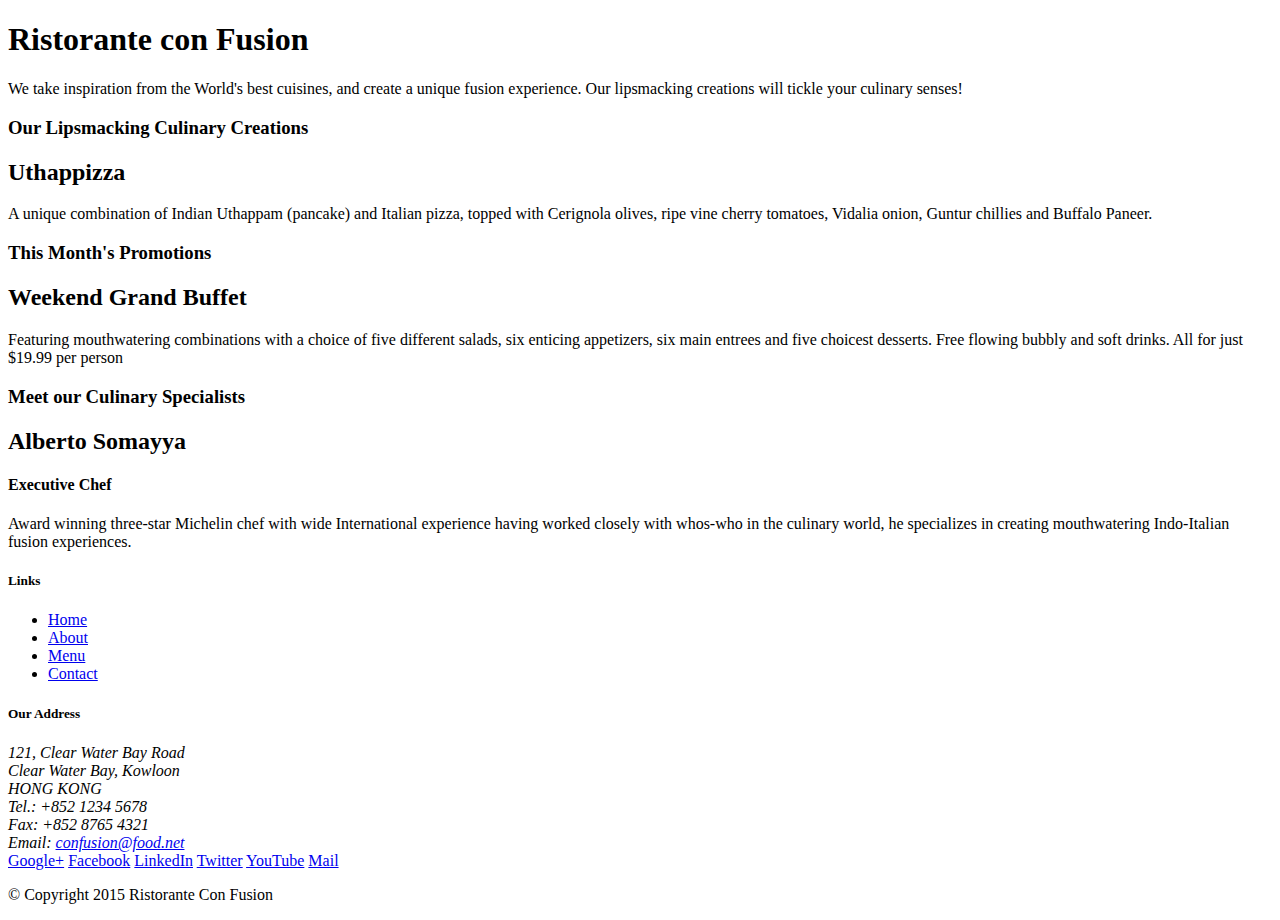
==== index.html @ 7c5ab09f "first-intro-to-bootstrap" ====
<!DOCTYPE html>
<html lang="en">

<head>
    <title>Ristorante Con Fusion</title>
</head>

<body>

    <header>
        <div>
            <div>
                <div>
                    <h1>Ristorante con Fusion</h1>
                    <p>We take inspiration from the World's best cuisines, and create a unique fusion experience. Our lipsmacking creations will tickle your culinary senses!</p>
                </div>
                <div>
                </div>
            </div>
        </div>
    </header>

    <div>
        <div>
            <div>
                <h3>Our Lipsmacking Culinary Creations</h3>
            </div>
            <div>
                <h2>Uthappizza</h2>
                <p>A unique combination of Indian Uthappam (pancake) and Italian pizza, topped with Cerignola olives, ripe vine cherry tomatoes, Vidalia onion, Guntur chillies and Buffalo Paneer.</p>
            </div>
        </div>


        <div>
            <div>
                <h3>This Month's Promotions</h3>
            </div>
            <div>
                <h2>Weekend Grand Buffet</h2>
                <p>Featuring mouthwatering combinations with a choice of five different salads, six enticing appetizers, six main entrees and five choicest desserts. Free flowing bubbly and soft drinks. All for just $19.99 per person </p>
            </div>
        </div>

        <div>
            <div>
                <h3>Meet our Culinary Specialists</h3>
            </div>
            <div>
                <h2>Alberto Somayya</h2>
                <h4>Executive Chef</h4>
                <p>Award winning three-star Michelin chef with wide International experience having worked closely with whos-who in the culinary world, he specializes in creating mouthwatering Indo-Italian fusion experiences. </p>
            </div>
        </div>
    </div>

    <footer>
        <div>
            <div>             
                <div>
                    <h5>Links</h5>
                    <ul>
                        <li><a href="#">Home</a></li>
                        <li><a href="#">About</a></li>
                        <li><a href="#">Menu</a></li>
                        <li><a href="#">Contact</a></li>
                    </ul>
                </div>
                <div>
                    <h5>Our Address</h5>
                    <address>
		              121, Clear Water Bay Road<br>
		              Clear Water Bay, Kowloon<br>
		              HONG KONG<br>
		              Tel.: +852 1234 5678<br>
		              Fax: +852 8765 4321<br>
		              Email: <a href="mailto:confusion@food.net">confusion@food.net</a>
		           </address>
                </div>
                <div>
                    <div>
                        <a href="http://google.com/+">Google+</a>
                        <a href="http://www.facebook.com/profile.php?id=">Facebook</a>
                        <a href="http://www.linkedin.com/in/">LinkedIn</a>
                        <a href="http://twitter.com/">Twitter</a>
                        <a href="http://youtube.com/">YouTube</a>
                        <a href="mailto:">Mail</a>
                    </div>
                </div>
           </div>
           <div>             
                <div>
                    <p>© Copyright 2015 Ristorante Con Fusion</p>
                </div>
           </div>
        </div>
    </footer>

</body>

</html>
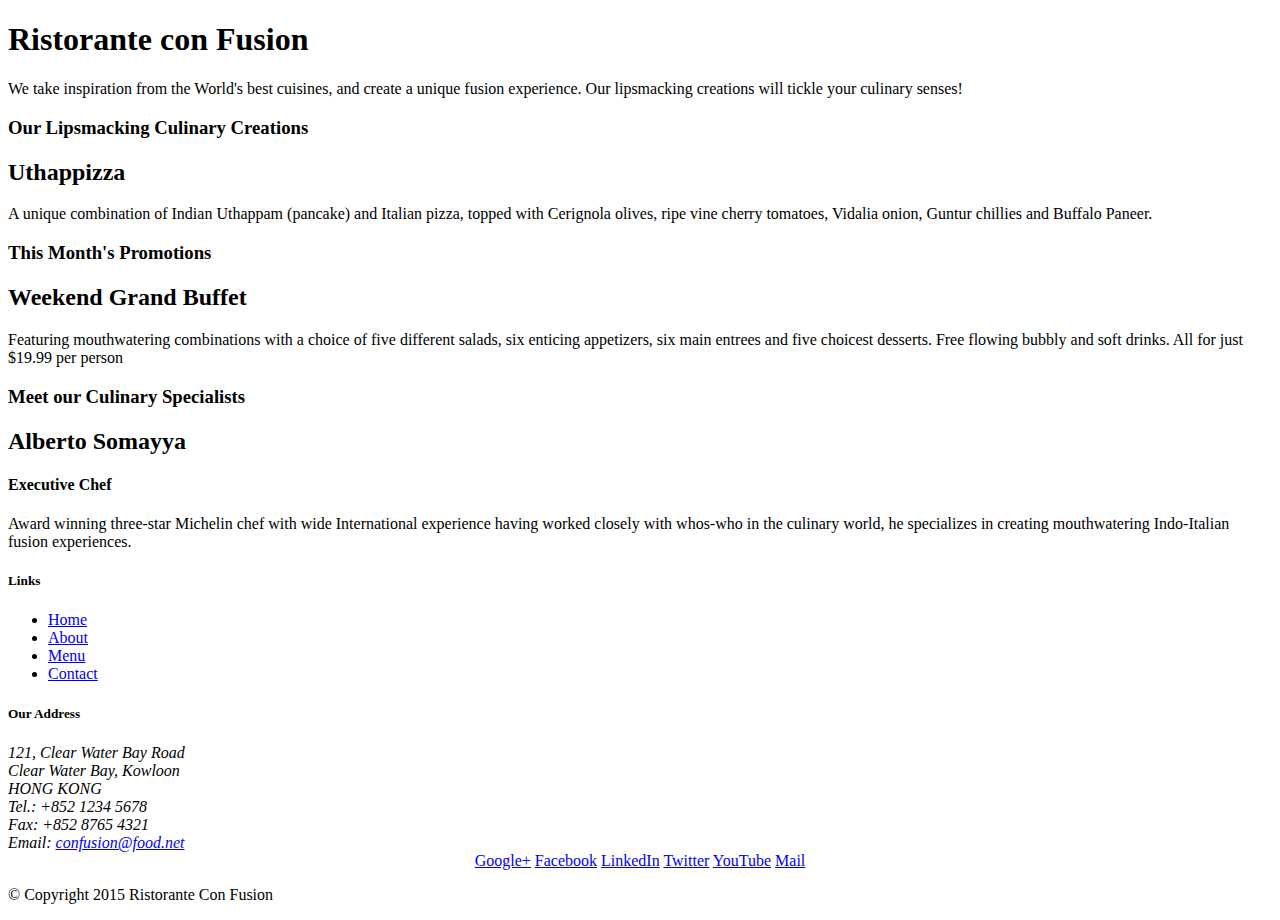
==== commit fadf8d97: "first assignment" ====
--- a/index.html
+++ b/index.html
@@ -2,71 +2,85 @@
 <html lang="en">
 
 <head>
-    <title>Ristorante Con Fusion</title>
+    <!-- Required meta tags always come first -->
+    
+<meta charset="utf-8">
+
+<meta name="viewport" content="width=device-width, initial-scale=1, shrink-to-fit=no">
+
+<meta http-equiv="x-ua-compatible" content="ie=edge">
+
+
+<!-- Bootstrap CSS -->
+
+<link rel="stylesheet" href="node_modules/bootstrap/dist/css/bootstrap.min.css">
+<link rel="stylesheet" href="css/styles.css">
+
+<title>Ristorante Con Fusion</title>
 </head>
 
 <body>
 
-    <header>
-        <div>
-            <div>
-                <div>
+    <header class="jumbotron">
+        <div class="container">
+            <div class="row row-header">
+                <div class="col-12 col-sm-8">
                     <h1>Ristorante con Fusion</h1>
                     <p>We take inspiration from the World's best cuisines, and create a unique fusion experience. Our lipsmacking creations will tickle your culinary senses!</p>
                 </div>
-                <div>
+                <div class="col col-sm">
                 </div>
             </div>
         </div>
     </header>
 
-    <div>
-        <div>
-            <div>
+    <div class="container">
+        <div class="row row-content align-items-center">
+            <div class="col-sm-4  col-md-3 flex-last">
                 <h3>Our Lipsmacking Culinary Creations</h3>
             </div>
-            <div>
+            <div class="col-sm  col-md flex-first">
                 <h2>Uthappizza</h2>
                 <p>A unique combination of Indian Uthappam (pancake) and Italian pizza, topped with Cerignola olives, ripe vine cherry tomatoes, Vidalia onion, Guntur chillies and Buffalo Paneer.</p>
             </div>
         </div>
 
 
-        <div>
-            <div>
+        <div class="row row-content align-items-center">
+            <div class="col-sm-4 col-md-3">
                 <h3>This Month's Promotions</h3>
             </div>
-            <div>
+            <div class="col-sm col-md">
                 <h2>Weekend Grand Buffet</h2>
-                <p>Featuring mouthwatering combinations with a choice of five different salads, six enticing appetizers, six main entrees and five choicest desserts. Free flowing bubbly and soft drinks. All for just $19.99 per person </p>
+                <p class="hidden-xs-down">Featuring mouthwatering combinations with a choice of five different salads, six enticing appetizers, six main entrees and five choicest desserts. Free flowing bubbly and soft drinks. All for just $19.99 per person </p>
             </div>
         </div>
 
-        <div>
-            <div>
+        <div class="row row-content align-items-center">
+            <div class="col-sm-4 col-md-3 flex-last">
                 <h3>Meet our Culinary Specialists</h3>
             </div>
-            <div>
+            <div class="col-sm col-md flex-first">
                 <h2>Alberto Somayya</h2>
                 <h4>Executive Chef</h4>
-                <p>Award winning three-star Michelin chef with wide International experience having worked closely with whos-who in the culinary world, he specializes in creating mouthwatering Indo-Italian fusion experiences. </p>
+                <p class="hidden-xs-down">Award winning three-star Michelin chef with wide International experience having worked closely with whos-who in the culinary world, he specializes in creating mouthwatering Indo-Italian fusion experiences. </p>
             </div>
         </div>
     </div>
 
-    <footer>
-        <div>
-            <div>             
-                <div>
+    <footer class="footer">
+        <div class="container">
+            <div class="row ">             
+                <div class="col-5 offset-1 col-sm-2">
                     <h5>Links</h5>
-                    <ul>
+                    <ul class="list-unstyled">
                         <li><a href="#">Home</a></li>
                         <li><a href="#">About</a></li>
                         <li><a href="#">Menu</a></li>
                         <li><a href="#">Contact</a></li>
                     </ul>
                 </div>
-                <div>
+                <div class="col-6 col-sm-5">
                     <h5>Our Address</h5>
                     <address>
 		              121, Clear Water Bay Road<br>
@@ -77,8 +91,8 @@
 		              Email: <a href="mailto:confusion@food.net">confusion@food.net</a>
 		           </address>
                 </div>
-                <div>
-                    <div>
+                <div class="col col-sm-4 align-self-center">
+                    <div style="text-align: center">
                         <a href="http://google.com/+">Google+</a>
                         <a href="http://www.facebook.com/profile.php?id=">Facebook</a>
                         <a href="http://www.linkedin.com/in/">LinkedIn</a>
@@ -88,14 +102,21 @@
                     </div>
                 </div>
            </div>
-           <div>             
-                <div>
+           <div class="row justify-content-center">             
+                <div class="col-auto">
                     <p>© Copyright 2015 Ristorante Con Fusion</p>
                 </div>
            </div>
         </div>
     </footer>
 
+    <!-- jQuery first, then Tether, then Bootstrap JS. -->
+    
+<script src="node_modules/jquery/dist/jquery.min.js"></script>
+
+<script src="node_modules/tether/dist/js/tether.min.js"></script>
+
+<script src="node_modules/bootstrap/dist/js/bootstrap.min.js"></script>
 </body>
 
 </html>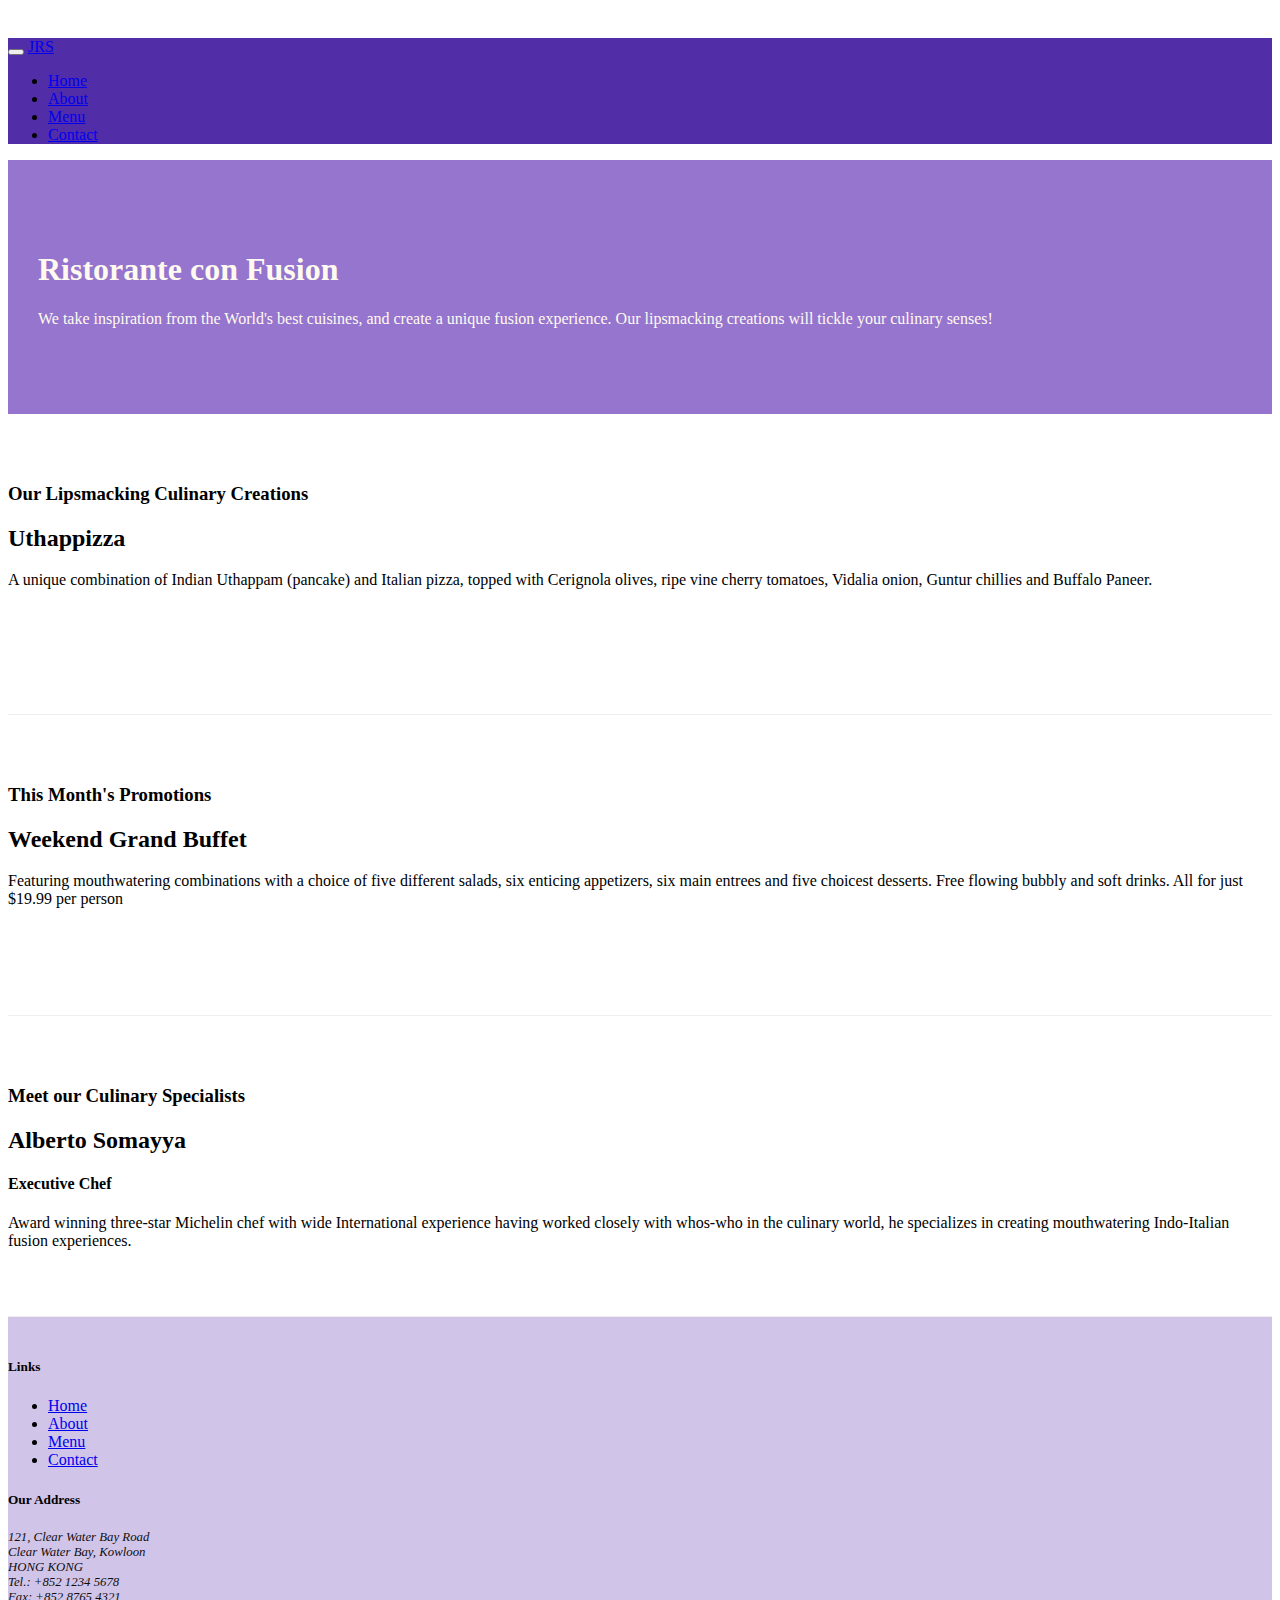
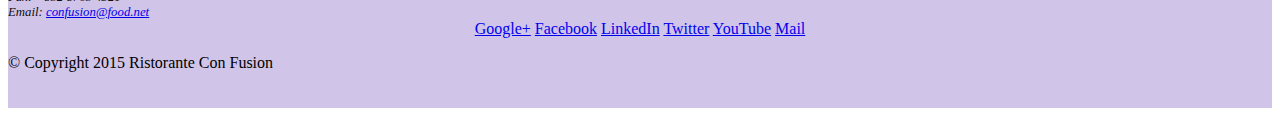
==== commit 35df96df: "navbar and breadcrumbs" ====
--- a/index.html
+++ b/index.html
@@ -20,6 +20,22 @@
 </head>
 
 <body>
+    <nav class="navbar navbar-inverse navbar-toggleable-sm fixed-top">
+        <div class="container">
+            <button class="navbar-toggler" type="button" data-toggle="collapse" data-target="#Navbar">
+                <span class="navbar-toggler-icon"></span>
+            </button>
+            <a class="navbar-brand" href="#">JRS</a>            
+            <div class="collapse navbar-collapse" id="Navbar">
+            <ul class="navbar-nav">
+            <li class="nav-item active"><a class="nav-link" href="#">Home</a></li>
+            <li class="nav-item"><a class="nav-link" href="./aboutus.html">About</a></li>
+            <li class="nav-item"><a class="nav-link" href="#">Menu</a></li>
+            <li class="nav-item"><a class="nav-link" href="#">Contact</a></li>
+            </ul>
+            </div>
+        </div>
+    </nav>
 
     <header class="jumbotron">
         <div class="container">
@@ -75,7 +91,7 @@
                     <h5>Links</h5>
                     <ul class="list-unstyled">
                         <li><a href="#">Home</a></li>
-                        <li><a href="#">About</a></li>
+                        <li><a href="./aboutus.html">About</a></li>
                         <li><a href="#">Menu</a></li>
                         <li><a href="#">Contact</a></li>
                     </ul>
--- a/css/styles.css
+++ b/css/styles.css
@@ -0,0 +1,39 @@
+.row-header {
+    margin: 0px auto;
+    padding: 0px auto;
+}
+
+.row-content {
+    margin: 0px auto;
+    padding: 50px 0px 50px 0px;
+    border-bottom: 1px ridge;
+    min-height: 200px;
+}
+
+.footer {
+    background-color: #D1C4E9;
+    margin: 0px auto;
+    padding: 20px 0px 20px 0px;
+}
+
+.jumbotron {
+    padding: 70px 30px 70px 30px;
+    margin: 0px auto;
+    background: #9575CD;
+    color: floralwhite;
+}
+
+address {
+    font-size: 80%;
+    margin: 0px;
+    color: #0f0f0f;
+}
+
+body {
+    padding: 30px 0px 0px 0px;
+    z-index: 0;
+}
+
+.navbar-inverse {
+    background-color: #512Da8;
+}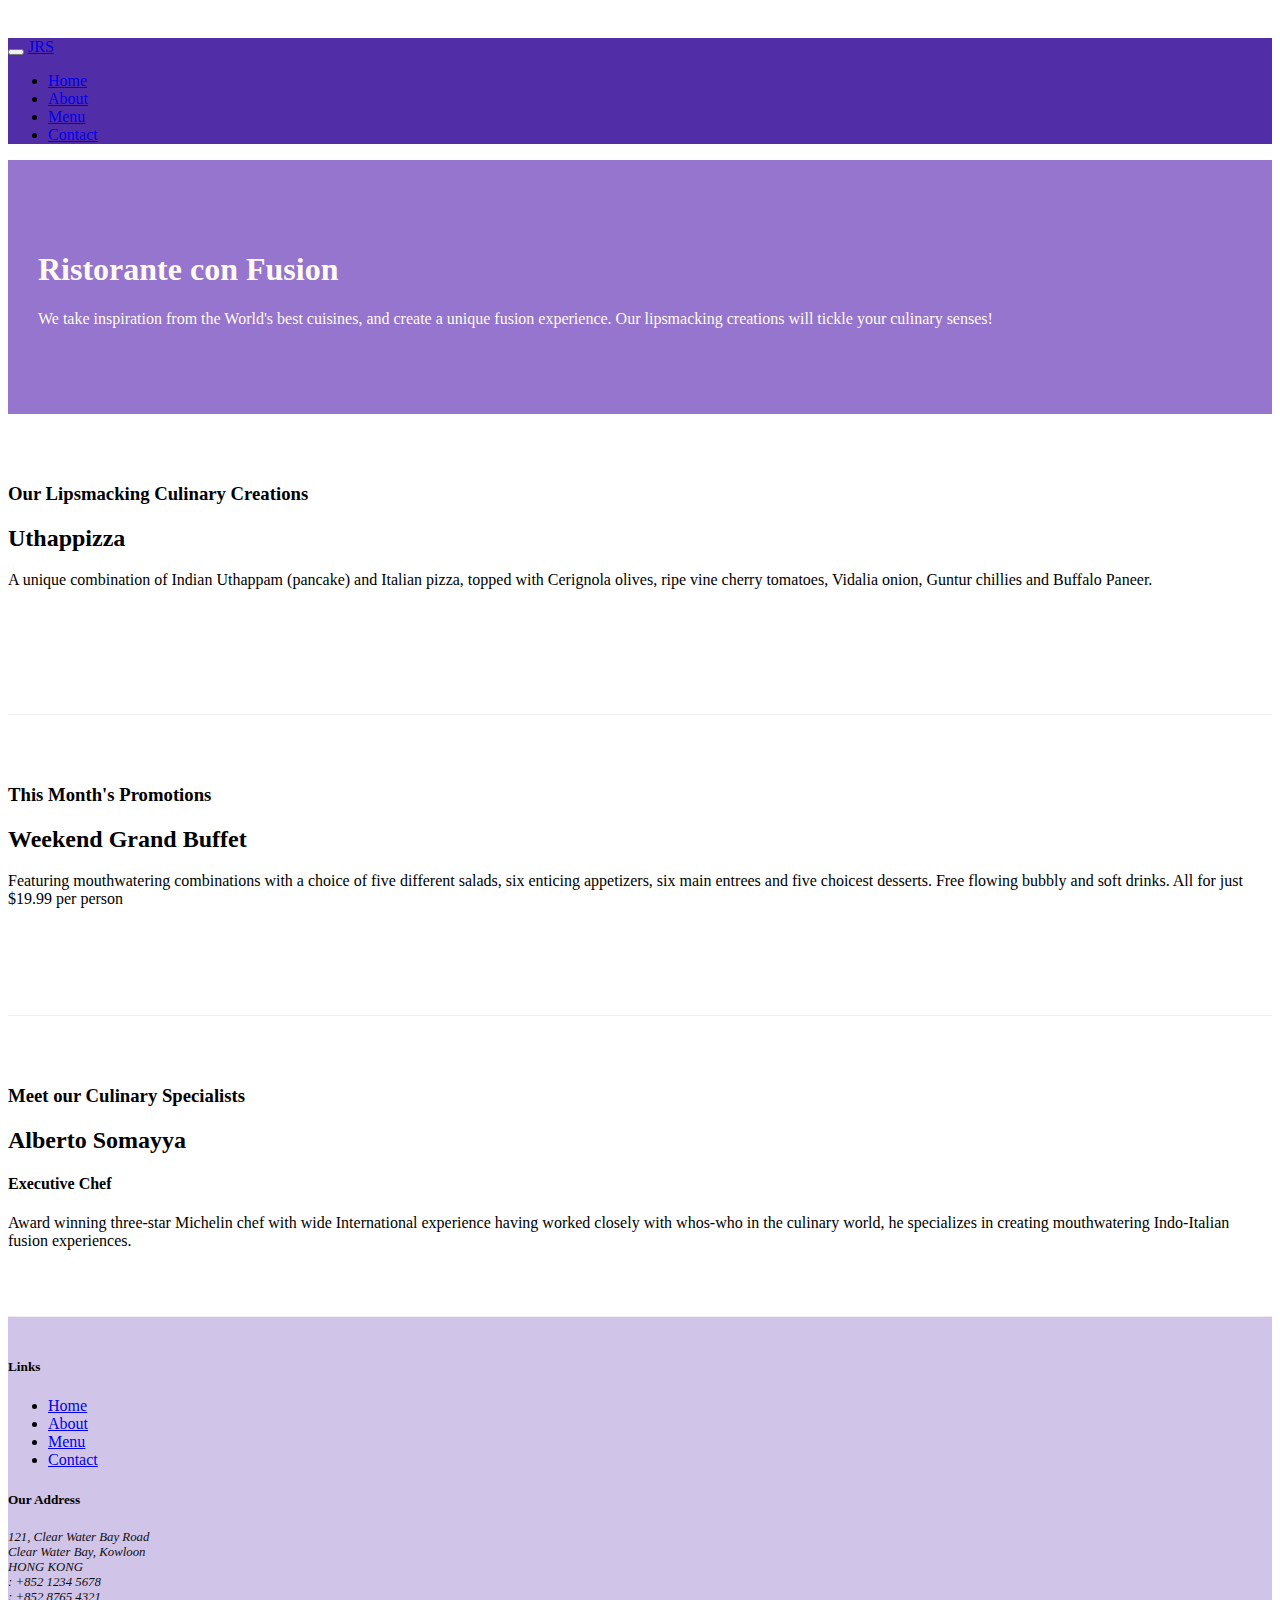
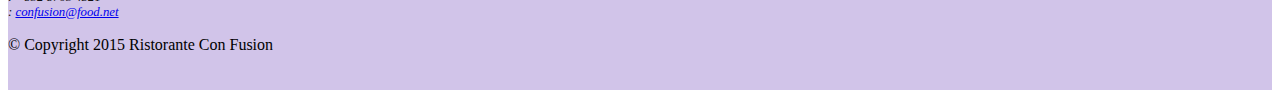
==== commit c46cda9d: "with contact" ====
--- a/index.html
+++ b/index.html
@@ -14,6 +14,8 @@
 <!-- Bootstrap CSS -->
 
 <link rel="stylesheet" href="node_modules/bootstrap/dist/css/bootstrap.min.css">
+<link rel="stylesheet" href="node_modules/font-awesome/css/font-awesome.min.css">
+<link rel="stylesheet" href="css/bootstrap-social.css">
 <link rel="stylesheet" href="css/styles.css">
 
 <title>Ristorante Con Fusion</title>
@@ -28,10 +30,10 @@
             <a class="navbar-brand" href="#">JRS</a>            
             <div class="collapse navbar-collapse" id="Navbar">
             <ul class="navbar-nav">
-            <li class="nav-item active"><a class="nav-link" href="#">Home</a></li>
-            <li class="nav-item"><a class="nav-link" href="./aboutus.html">About</a></li>
-            <li class="nav-item"><a class="nav-link" href="#">Menu</a></li>
-            <li class="nav-item"><a class="nav-link" href="#">Contact</a></li>
+            <li class="nav-item active"><a class="nav-link" href="#"><span class="fa fa-home fa-lg"></span> Home</a></li>
+            <li class="nav-item"><a class="nav-link" href="./aboutus.html"><span class="fa fa-info fa-lg"></span>About</a></li>
+            <li class="nav-item"><a class="nav-link" href="#"><span class="fa fa-list fa-lg"></span> Menu</a></li>
+            <li class="nav-item"><a class="nav-link" href="./contactus.html"><span class="fa fa-address-card fa-lg"></span> Contact</a></li>
             </ul>
             </div>
         </div>
@@ -93,7 +95,7 @@
                         <li><a href="#">Home</a></li>
                         <li><a href="./aboutus.html">About</a></li>
                         <li><a href="#">Menu</a></li>
-                        <li><a href="#">Contact</a></li>
+                        <li><a href="./contactus.html">Contact</a></li>
                     </ul>
                 </div>
                 <div class="col-6 col-sm-5">
@@ -102,19 +104,19 @@
 		              121, Clear Water Bay Road<br>
 		              Clear Water Bay, Kowloon<br>
 		              HONG KONG<br>
-		              Tel.: +852 1234 5678<br>
-		              Fax: +852 8765 4321<br>
-		              Email: <a href="mailto:confusion@food.net">confusion@food.net</a>
+		              <i class="fa fa-phone fa-lg"></i> : +852 1234 5678<br>
+		              <i class="fa fa-fax fa-lg"></i> : +852 8765 4321<br>
+		              <i class="fa fa-envelope fa-lg"></i> : <a href="mailto:confusion@food.net">confusion@food.net</a>
 		           </address>
                 </div>
                 <div class="col col-sm-4 align-self-center">
                     <div style="text-align: center">
-                        <a href="http://google.com/+">Google+</a>
-                        <a href="http://www.facebook.com/profile.php?id=">Facebook</a>
-                        <a href="http://www.linkedin.com/in/">LinkedIn</a>
-                        <a href="http://twitter.com/">Twitter</a>
-                        <a href="http://youtube.com/">YouTube</a>
-                        <a href="mailto:">Mail</a>
+                        <a class="btn btn-social-icon btn-google-plus" href="http://google.com/+"><i class="fa fa-google-plus"></i></a>
+                        <a class="btn btn-social-icon btn-facebook" href="http://www.facebook.com/profile.php?id="><i class="fa fa-facebook"></i></a>
+                        <a class="btn btn-social-icon btn-linkedin" href="http://www.linkedin.com/in/"><i class="fa fa-linkedin"></i></a>
+                        <a class="btn btn-social-icon btn-twitter" href="http://twitter.com/"><i class="fa fa-twitter"></i></a>
+                        <a class="btn btn-social-icon btn-youtube" href="http://youtube.com/"><i class="fa fa-youtube"></i></a>
+                        <a class="btn btn-social-icon" href="mailto:"><i class="fa fa-envelope-o"></i></a>
                     </div>
                 </div>
            </div>
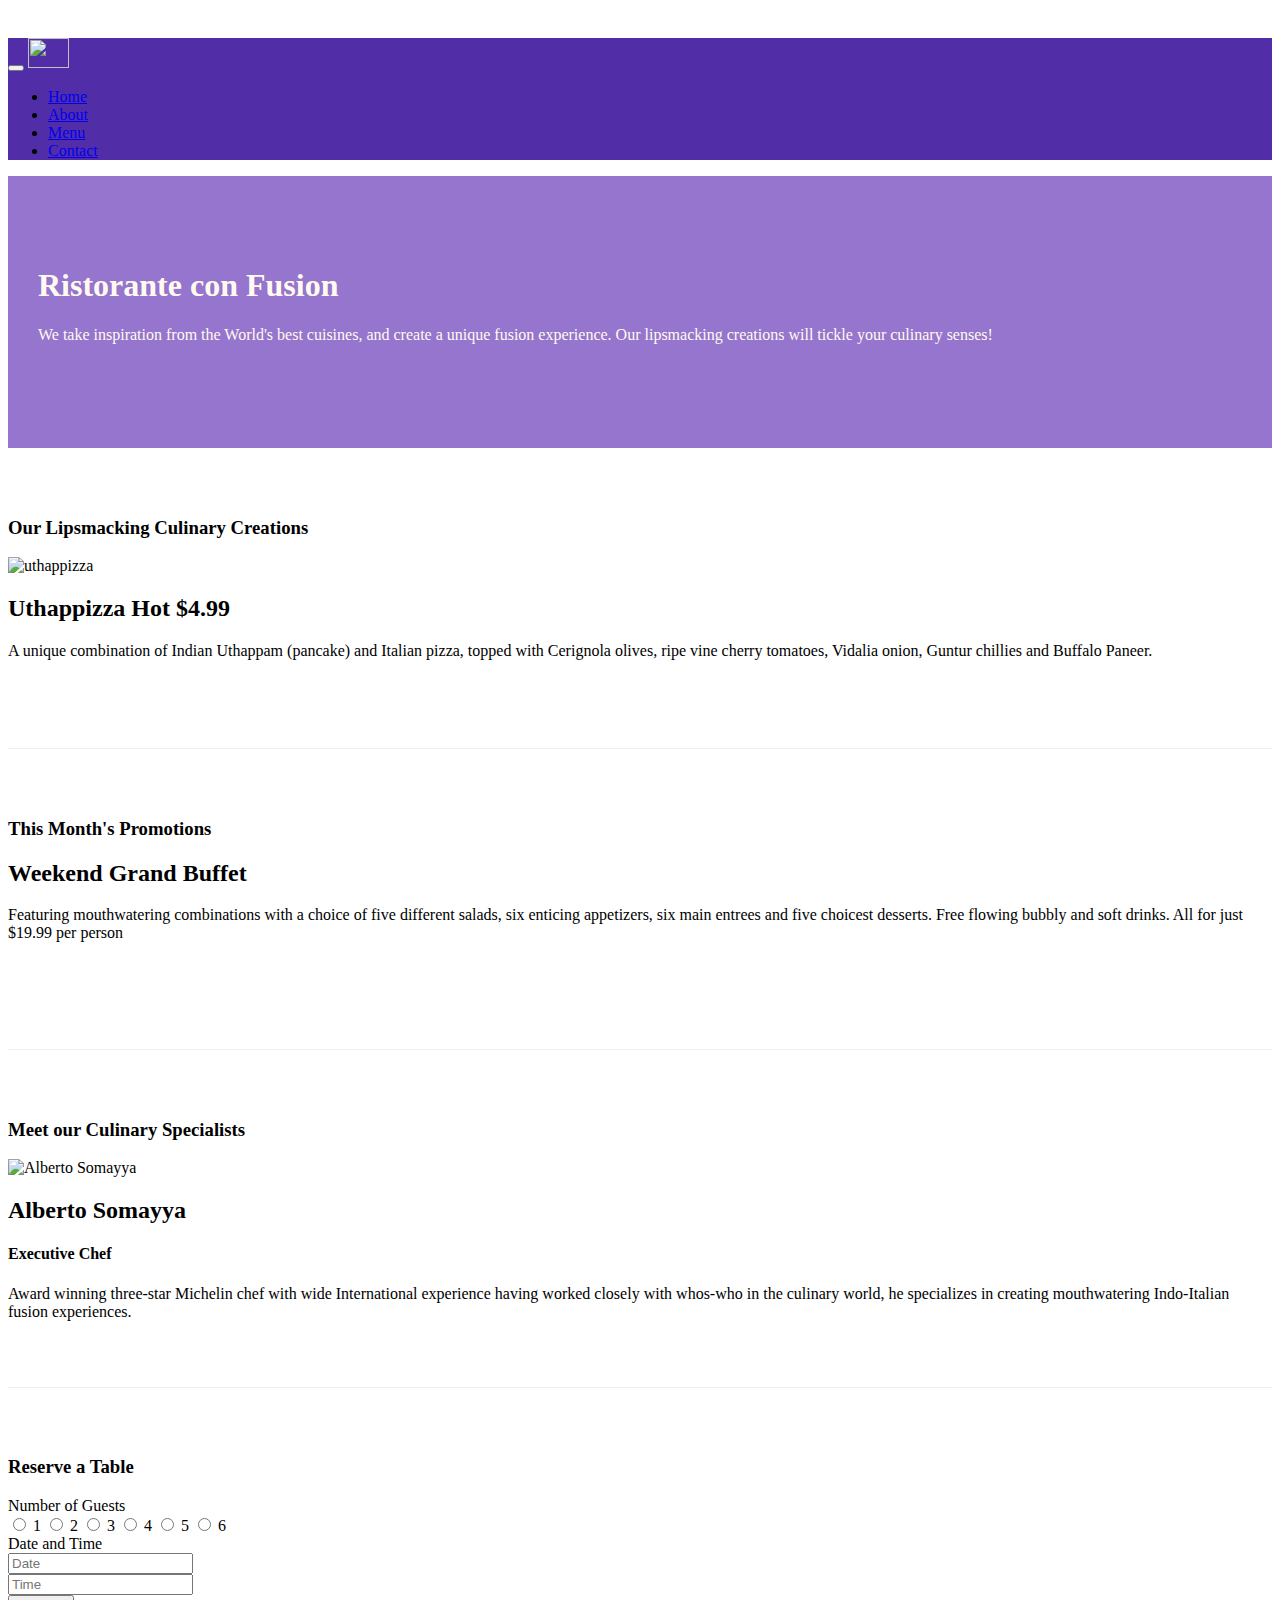
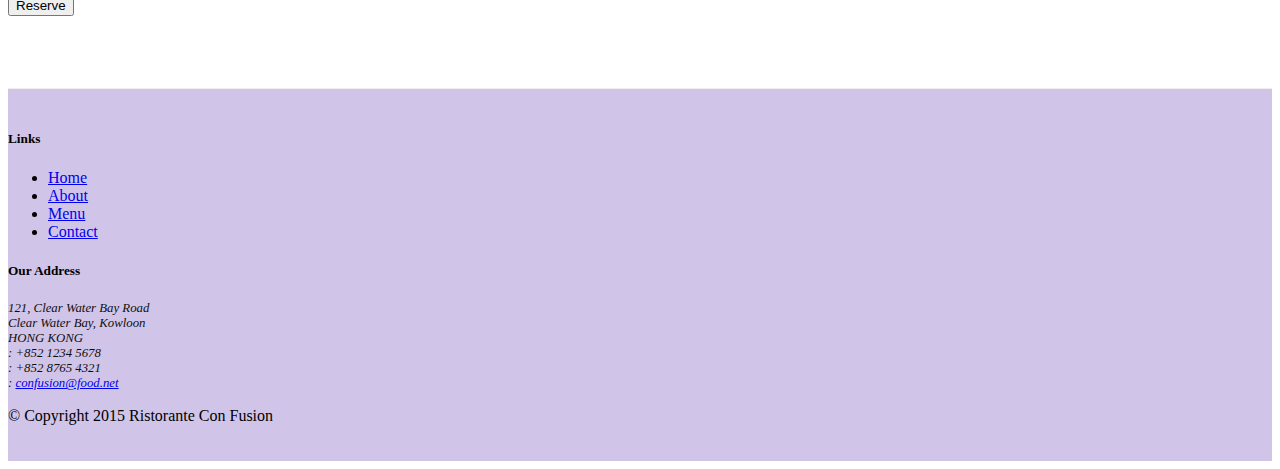
==== commit 04de61b1: "2ndassignmnent task1" ====
--- a/index.html
+++ b/index.html
@@ -3,22 +3,22 @@
 
 <head>
     <!-- Required meta tags always come first -->
-    
-<meta charset="utf-8">
-
-<meta name="viewport" content="width=device-width, initial-scale=1, shrink-to-fit=no">
-
-<meta http-equiv="x-ua-compatible" content="ie=edge">
-
-
-<!-- Bootstrap CSS -->
-
-<link rel="stylesheet" href="node_modules/bootstrap/dist/css/bootstrap.min.css">
-<link rel="stylesheet" href="node_modules/font-awesome/css/font-awesome.min.css">
-<link rel="stylesheet" href="css/bootstrap-social.css">
-<link rel="stylesheet" href="css/styles.css">
-
-<title>Ristorante Con Fusion</title>
+
+    <meta charset="utf-8">
+
+    <meta name="viewport" content="width=device-width, initial-scale=1, shrink-to-fit=no">
+
+    <meta http-equiv="x-ua-compatible" content="ie=edge">
+
+
+    <!-- Bootstrap CSS -->
+
+    <link rel="stylesheet" href="node_modules/bootstrap/dist/css/bootstrap.min.css">
+    <link rel="stylesheet" href="node_modules/font-awesome/css/font-awesome.min.css">
+    <link rel="stylesheet" href="css/bootstrap-social.css">
+    <link rel="stylesheet" href="css/styles.css">
+
+    <title>Ristorante Con Fusion</title>
 </head>
 
 <body>
@@ -27,14 +27,14 @@
             <button class="navbar-toggler" type="button" data-toggle="collapse" data-target="#Navbar">
                 <span class="navbar-toggler-icon"></span>
             </button>
-            <a class="navbar-brand" href="#">JRS</a>            
+            <a class="navbar-brand" href="#"><img src="img/logo.png" height="30" width="41" alt=""></a>
             <div class="collapse navbar-collapse" id="Navbar">
-            <ul class="navbar-nav">
-            <li class="nav-item active"><a class="nav-link" href="#"><span class="fa fa-home fa-lg"></span> Home</a></li>
-            <li class="nav-item"><a class="nav-link" href="./aboutus.html"><span class="fa fa-info fa-lg"></span>About</a></li>
-            <li class="nav-item"><a class="nav-link" href="#"><span class="fa fa-list fa-lg"></span> Menu</a></li>
-            <li class="nav-item"><a class="nav-link" href="./contactus.html"><span class="fa fa-address-card fa-lg"></span> Contact</a></li>
-            </ul>
+                <ul class="navbar-nav">
+                    <li class="nav-item active"><a class="nav-link" href="#"><span class="fa fa-home fa-lg"></span> Home</a></li>
+                    <li class="nav-item"><a class="nav-link" href="./aboutus.html"><span class="fa fa-info fa-lg"></span>About</a></li>
+                    <li class="nav-item"><a class="nav-link" href="#"><span class="fa fa-list fa-lg"></span> Menu</a></li>
+                    <li class="nav-item"><a class="nav-link" href="./contactus.html"><span class="fa fa-address-card fa-lg"></span> Contact</a></li>
+                </ul>
             </div>
         </div>
     </nav>
@@ -46,7 +46,8 @@
                     <h1>Ristorante con Fusion</h1>
                     <p>We take inspiration from the World's best cuisines, and create a unique fusion experience. Our lipsmacking creations will tickle your culinary senses!</p>
                 </div>
-                <div class="col col-sm">
+                <div class="col col-sm align-self-center">
+                    <img src="img/logo.png" alt="" class="img-fluid">
                 </div>
             </div>
         </div>
@@ -58,8 +59,14 @@
                 <h3>Our Lipsmacking Culinary Creations</h3>
             </div>
             <div class="col-sm  col-md flex-first">
-                <h2>Uthappizza</h2>
-                <p>A unique combination of Indian Uthappam (pancake) and Italian pizza, topped with Cerignola olives, ripe vine cherry tomatoes, Vidalia onion, Guntur chillies and Buffalo Paneer.</p>
+                <div class="media">
+                    <img class="d-flex mr-3 img-thumbnail align-self-center" src="img/uthappizza.png" alt="uthappizza">
+                    <div class="media-body">
+                        <h2 class="mt-0">Uthappizza <span class="badge badge-danger">Hot</span> <span class="badge badge-pill badge-default">$4.99</span> </h2>
+                        <p>A unique combination of Indian Uthappam (pancake) and Italian pizza, topped with Cerignola olives, ripe vine cherry tomatoes, Vidalia onion, Guntur chillies and Buffalo Paneer.</p>
+                    </div>
+
+                </div>
             </div>
         </div>
 
@@ -79,16 +86,92 @@
                 <h3>Meet our Culinary Specialists</h3>
             </div>
             <div class="col-sm col-md flex-first">
-                <h2>Alberto Somayya</h2>
-                <h4>Executive Chef</h4>
-                <p class="hidden-xs-down">Award winning three-star Michelin chef with wide International experience having worked closely with whos-who in the culinary world, he specializes in creating mouthwatering Indo-Italian fusion experiences. </p>
+                <div class="media">
+                    <img class="d-flex mr-3 img-thumbnail align-self-center" src="img/alberto.png" alt="Alberto Somayya">
+                    <div class="media-body">
+                        <h2>Alberto Somayya</h2>
+                        <h4>Executive Chef</h4>
+                        <p class="hidden-xs-down">Award winning three-star Michelin chef with wide International experience having worked closely with whos-who in the culinary world, he specializes in creating mouthwatering Indo-Italian fusion experiences. </p>
+                    </div>
+                </div>
+            </div>
+        </div>
+        <div class="row row-content">
+            <div class="col-12 col-sm-8 offset-sm-2">
+                <div class="card">
+                    <h3 class="card-header bg-warning text-white">Reserve a Table</h3>
+                    <div class="card-block">
+                        <form>
+                            <div class="form-group row">
+                                <label for="numberofguests" class="col-12 col-sm-2 col-form-label">Number of Guests</label>
+                                <div class="col col-sm-6 justify-content-sm-center">
+                                <label for="numberofguestsr1" class=" col-form-label custom-control custom-radio">
+                                    <input id="numberofguestsr1" name="numberofguestsr" type="radio" class=" custom-control-input">
+                                    <span class="custom-control-indicator"></span>   
+                                    <span class="custom-control-description">1</span>                                    
+                                </label>   
+                                <label for="numberofguestsr2" class=" col-form-label custom-control custom-radio">
+                                        <input id="numberofguestsr2" name="numberofguestsr" type="radio" class="custom-control-input">
+                                        <span class="custom-control-indicator"></span>   
+                                        <span class="custom-control-description">2</span>                                    
+                                </label>  
+                                <label for="numberofguestsr3" class=" col-form-label custom-control custom-radio">
+                                        <input id="numberofguestsr3" name="numberofguestsr" type="radio" class="custom-control-input">
+                                        <span class="custom-control-indicator"></span>   
+                                        <span class="custom-control-description">3</span>                                    
+                                </label>     
+                                <label for="numberofguestsr4" class=" col-form-label custom-control custom-radio">
+                                        <input id="numberofguestsr4" name="numberofguestsr" type="radio" class="custom-control-input">
+                                        <span class="custom-control-indicator"></span>   
+                                        <span class="custom-control-description">4</span>                                    
+                                </label>
+                                <label for="numberofguestsr5" class="col-form-label custom-control custom-radio">
+                                        <input id="numberofguestsr5" name="numberofguestsr" type="radio" class="custom-control-input">
+                                        <span class="custom-control-indicator"></span>   
+                                        <span class="custom-control-description">5</span>                                    
+                                </label>
+                                <label for="numberofguestsr6" class=" col-form-label custom-control custom-radio">
+                                        <input id="numberofguestsr6" name="numberofguestsr" type="radio" class="custom-control-input">
+                                        <span class="custom-control-indicator"></span>   
+                                        <span class="custom-control-description">6</span>                                    
+                                </label>
+                                </div>
+                            </div>
+                            <div class="form-group row">
+                            <label for="dateandtime" class="col-12 col-sm-2 col-form-label">Date and Time</label>
+                            <div class="col-12 col-sm-4">
+                                <div class="input-group">
+                                    <div class="input-group-addon">
+                                  <span class="fa fa-calendar"></span></div>
+                                  <input type="text" class="form-control" id="date" name="dateandtime" placeholder="Date">                        
+                                </div>
+                                </div>
+                            <div class="col-12 col-sm-4">
+                                <div class="input-group">
+                                    <div class="input-group-addon">
+                                    <span class="fa fa-clock-o"></span></div>
+                                <input type="text" class="form-control" id="time" name="dateandtime" placeholder="Time">
+                            </div>
+                            </div>
+                            </div>
+                            <div class="form-group row">
+                                    <div class="col-12 ">
+                                        <button type="submit" class="btn btn-primary">
+                                            Reserve
+                                        </button>
+                                    </div>
+                                </div>
+                        </form>
+                    </div>
+                </div>
             </div>
         </div>
     </div>
+
 
     <footer class="footer">
         <div class="container">
-            <div class="row ">             
+            <div class="row ">
                 <div class="col-5 offset-1 col-sm-2">
                     <h5>Links</h5>
                     <ul class="list-unstyled">
@@ -119,22 +202,22 @@
                         <a class="btn btn-social-icon" href="mailto:"><i class="fa fa-envelope-o"></i></a>
                     </div>
                 </div>
-           </div>
-           <div class="row justify-content-center">             
+            </div>
+            <div class="row justify-content-center">
                 <div class="col-auto">
                     <p>© Copyright 2015 Ristorante Con Fusion</p>
                 </div>
-           </div>
+            </div>
         </div>
     </footer>
 
     <!-- jQuery first, then Tether, then Bootstrap JS. -->
-    
-<script src="node_modules/jquery/dist/jquery.min.js"></script>
-
-<script src="node_modules/tether/dist/js/tether.min.js"></script>
-
-<script src="node_modules/bootstrap/dist/js/bootstrap.min.js"></script>
+
+    <script src="node_modules/jquery/dist/jquery.min.js"></script>
+
+    <script src="node_modules/tether/dist/js/tether.min.js"></script>
+
+    <script src="node_modules/bootstrap/dist/js/bootstrap.min.js"></script>
 </body>
 
 </html>--- a/css/styles.css
+++ b/css/styles.css
@@ -36,4 +36,8 @@
 
 .navbar-inverse {
     background-color: #512Da8;
-}+}
+
+.inform-text {
+    padding: 0px 0px 0px 0px;
+}
